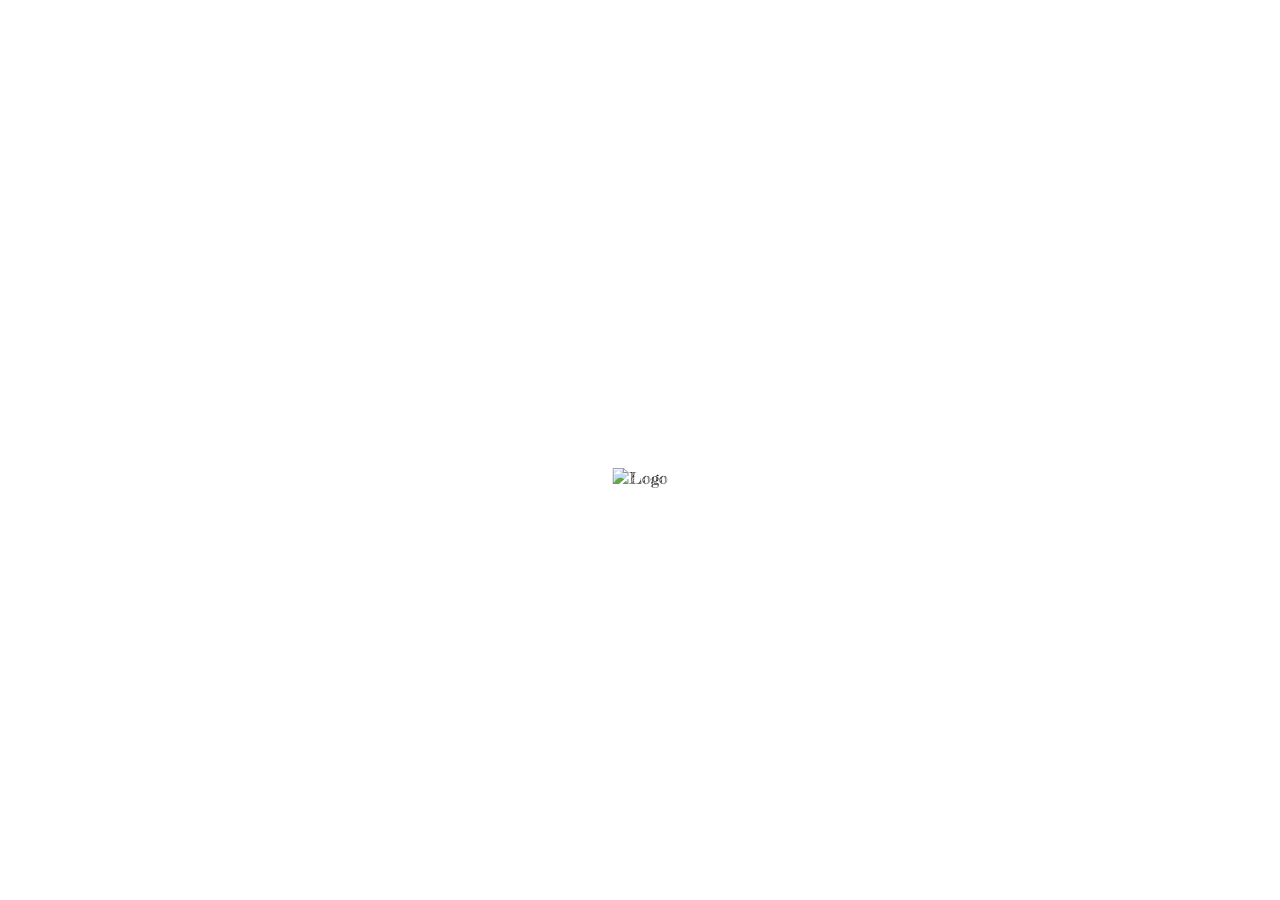
==== index.html @ eb3a0b73 "v1" ====
<!DOCTYPE html>
<html lang="en">


<head>
    <meta charset="UTF-8">
    <meta name="viewport" content="width=device-width, initial-scale=1.0">
    <link rel="stylesheet" href="index.css?v=0.3">
    <link rel="stylesheet" href="https://cdnjs.cloudflare.com/ajax/libs/font-awesome/6.6.0/css/all.min.css"
    integrity="sha512-Kc323vGBEqzTmouAECnVceyQqyqdsSiqLQISBL29aUW4U/M7pSPA/gEUZQqv1cwx4OnYxTxve5UMg5GT6L4JJg=="
    crossorigin="anonymous" referrerpolicy="no-referrer" />
    <link rel="preconnect" href="https://fonts.googleapis.com">
    <link rel="preconnect" href="https://fonts.gstatic.com" crossorigin>
    <link href="https://fonts.googleapis.com/css2?family=Fredericka+the+Great&family=Taprom&display=swap"
    rel="stylesheet">
    <link rel="icon" href="../portefolio/photo/bylogo.png">
    <title>Video d'intro</title>
    <link rel="icon" href="./photo/bylogo.png">
    <script src="./js/burger.js" defer></script>
</head>


<body>


  <header>
    <nav>
        <div class="image-container">
            <span class="logo" id="logo">
                <img src="./photo/bylogo1.png" alt="Logo" id="logo-img">
            </span>
        </div> 
        <div class="burger" id="burger"></div>
        <ul id="menu" class="menu">
            <li><a href="./acceuil/Acceuil.html">Acceuil</a></li>
            <li><a href="./présentation/presentation.html">Présentation</a></li>
            <li><a href="./compétence/competence.html">Compétence</a></li>
            <li><a href="./expérience/expérience.html">Expérience</a></li>
        </ul>
        <div class="close-btn" id="close-btn">X</div>
    </nav>
</header>


      <div class="BarreHaut">
      <video autoplay loop muted playsinline class="video">
            <source src="./video/loot.mp4" type="video/mp4">
      </video>
    <br> 
      <div class="BarreMillieu">
        <h1>Je suis : 
          <br>
           <span class="animation"></span>
        </h1>
      </div>
    </div>

    <script src="https://unpkg.com/typed.js@2.1.0/dist/typed.umd.js"></script>
    <script>
        var typed = new Typed('.animation', {
        strings: ['Developer.', 'Gamer.', 'Designer.', 'Guitariste.', 'Yohan Barbary.'],
        loop: true,
        typeSpeed: 110,
        backSpeed: 20,
    });
    </script>

</body>
</html>
---- index.css ----
.fredericka-the-great-regular {
    font-family: "Fredericka the Great", serif;
    font-weight: 400;
    font-style: normal;
}
* {
    margin: 0;
    padding: 0;
    font-family: "Fredericka the Great", serif;
    box-sizing: border-box;
}
:root {
    --backgroud-color: #000000;
    --text-color: #999;
    --title-color: #fff;
}
.BarreHaut{
    width: 100%;
    height: 100%;
}
.BarreHaut video{
    width: 100vw;
    height: 100vh;
    object-fit: cover;
    object-position: center;
    position: absolute;
    z-index: -1;
}

.BarreMillieu{
    display: flex;
    flex-direction: column;
    justify-content: center;
    text-align: center;
    align-items: center;
    position: relative;
    top: 40vh;
    transform: translateY(-50%);
}

.BarreMillieu h1{
    font-size: 4em;
    color: #ffffff;
}
.BarreMillieu span{
    color: #e8c500;
}
.BarreMillieu a:hover{
    color: #000;
    background-color: #e8c500;
    border: 2px solid #000;
}
header {

    background-color: var(--backgroud-color);
    position: fixed; 
    top: 0;
    left: 0;
    width: 100%;
    z-index: 10; 
}
nav {
    display: flex;
    justify-content: space-between;
}
.image-container {
    width: 100vw;  
    display: flex;
    justify-content: center;
    align-items: center;
    position: absolute; 
    top: 0px; 
    left: 0;
    z-index: 1; 
    cursor: pointer;
}
#logo-img {
    width: 100%;
    height: 110px;
    background-color: transparent;
}
nav ul {
    list-style: none;
    font-size: 1.5em;
}
nav ul li {
    display: inline-flex;
    margin: 5px 15px;
}
nav ul li a {
    color: var(--text-color);
    text-decoration: none;
    font-weight: 600;
}
.logo {
    position: absolute;
    top: 52vh; 
    left: 50%;
    transform: translateX(-50%); 
    z-index: 10; 
}
.logo.open img {
    display: none; 
}
.menu {
    display: none; 
    width: 100%;  
    background-color: var(--backgroud-color);
    border-radius: 10px;
    z-index: 9;
}
.menu.open {
    display: flex;
    justify-content: space-evenly;
}
.menu li {
    list-style: none;
    text-align: center;
    width: fit-content;
    display: flex;
    align-items: center;
    justify-content: center;
    height: 40px;
}

.menu li a {
    color: var(--text-color);
    text-decoration: none;
    font-weight: 600;
}
.logo.open:before {
    font-size: 50px;
    color: #fff;
    position: absolute;
    top: 15px;  
    right: 10px; 
    cursor: pointer;
}

.close-btn {
    position: absolute;
    top: 3px;  
    right: 10px;  
    font-size: 40px;  
    color: #fff;  
    cursor: pointer;  
    display: none; 
    z-index: 11;
}
.menu.open + .close-btn {
    display: block; 
    color: #e8c500;
}
#contact-links {
    display: inline-block; 
}
body.dark-mode #contact-links {
    display: none;
}

@media (max-width: 920px) {

    /* Réduire encore plus la taille de certains éléments */
    .presentation {
        margin: 0px;
        padding: 0px;
        display: flex;
        justify-content: center;

    }

    .presentation span {
        font-size: 0.7em;
    }

    .presentation p {
        font-size: 0.4em;
    }
    .presentation a {
        font-size: 0.9em;
    }

    /* Adapter le logo pour mobile */
    #logo-img {
        max-width: 120px;
    }


    /* Menu burger */
    nav ul {
        font-size: 1.3em;
        display: none;
         /* Par défaut caché */
    }

    .menu.open {
        display: flex;
        flex-wrap: wrap;
        justify-content: center;

    }

    .burger {
        display: block;
    }
    .close-btn{
        top: 0.6em;
    }
}
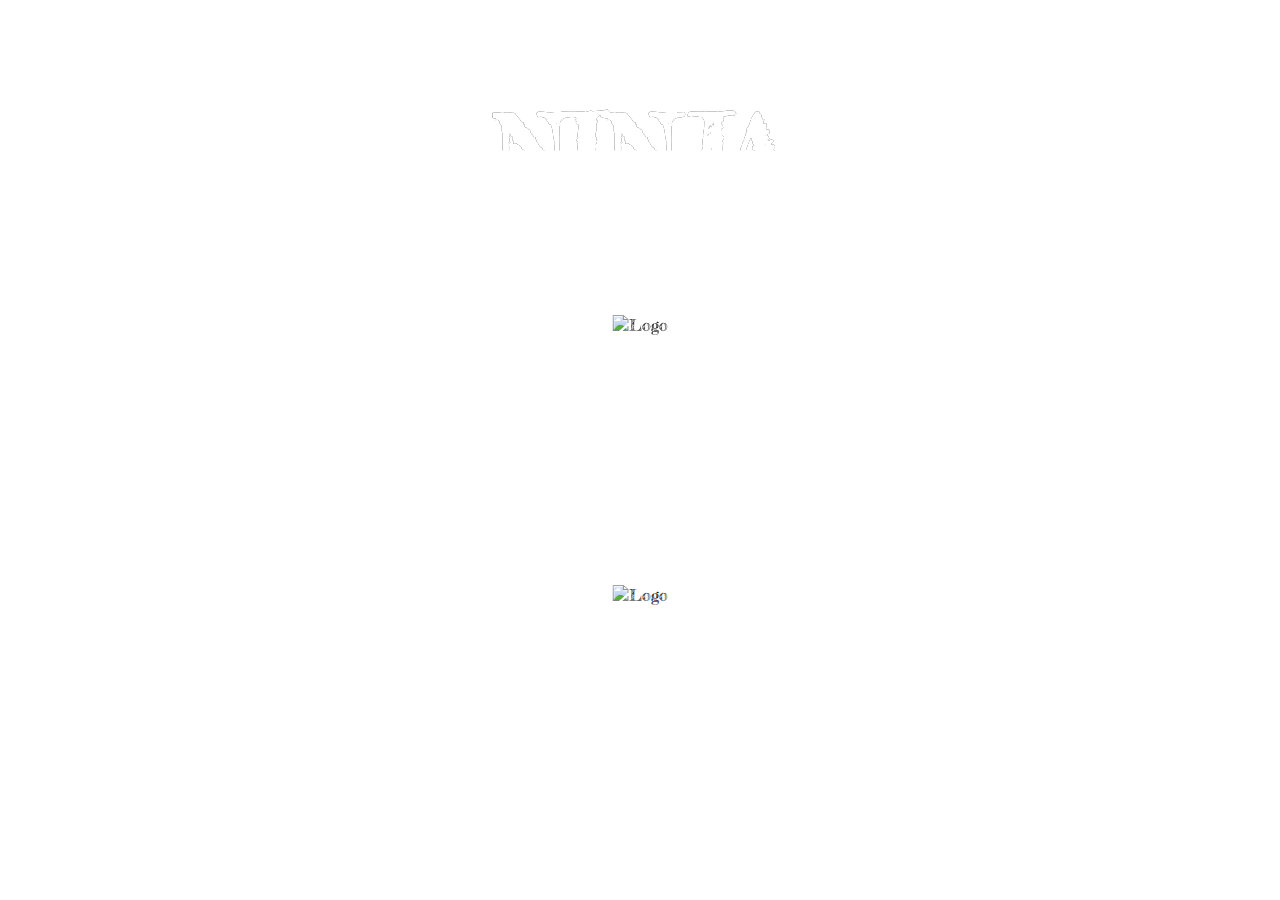
==== commit eca5bde4: "v0" ====
--- a/index.html
+++ b/index.html
@@ -1,69 +1,60 @@
 <!DOCTYPE html>
 <html lang="en">
-
 
 <head>
     <meta charset="UTF-8">
     <meta name="viewport" content="width=device-width, initial-scale=1.0">
     <link rel="stylesheet" href="index.css?v=0.3">
     <link rel="stylesheet" href="https://cdnjs.cloudflare.com/ajax/libs/font-awesome/6.6.0/css/all.min.css"
-    integrity="sha512-Kc323vGBEqzTmouAECnVceyQqyqdsSiqLQISBL29aUW4U/M7pSPA/gEUZQqv1cwx4OnYxTxve5UMg5GT6L4JJg=="
-    crossorigin="anonymous" referrerpolicy="no-referrer" />
+        integrity="sha512-Kc323vGBEqzTmouAECnVceyQqyqdsSiqLQISBL29aUW4U/M7pSPA/gEUZQqv1cwx4OnYxTxve5UMg5GT6L4JJg=="
+        crossorigin="anonymous" referrerpolicy="no-referrer" />
     <link rel="preconnect" href="https://fonts.googleapis.com">
     <link rel="preconnect" href="https://fonts.gstatic.com" crossorigin>
     <link href="https://fonts.googleapis.com/css2?family=Fredericka+the+Great&family=Taprom&display=swap"
-    rel="stylesheet">
-    <link rel="icon" href="../portefolio/photo/bylogo.png">
-    <title>Video d'intro</title>
+        rel="stylesheet">
     <link rel="icon" href="./photo/bylogo.png">
-    <script src="./js/burger.js" defer></script>
+    <title>Index</title>
+    <script src="../Tutorial-Kyoshiro/js/slash.js" defer></script>
+    <script src="../Tutorial-Kyoshiro/js/burger.js" defer></script>
 </head>
 
+<body>
+    <header>
+        <nav>
+      
+          <div class="image-container">
+                <span class="logo" id="logo">
+                    <img src="../Tutorial-Kyoshiro/photo/bsr2.png" alt="Logo" id="logo-img">
+                </span>
+          </div>
+  
+          <div class="burger" id="burger"></div>
+  
+          <ul id="menu" class="menu">
+                <li><a href="../Tutorial-Kyoshiro/ninja/ninja.html">START</a></li>
+          </ul>
 
-<body>
+          <div class="close-btn" id="close-btn">
+                <img src="../Tutorial-Kyoshiro/photo/bsr1.png" alt="bsr1" id="logo-img2">            
+          </div>
+        
+        </nav>
+    </header>
 
+    <div class="BarreHaut">
+        
+      <video autoplay loop muted playsinline class="video">
+            <source src="../Tutorial-Kyoshiro/video/noir.mp4" type="video/mp4">
+      </video>
 
-  <header>
-    <nav>
-        <div class="image-container">
-            <span class="logo" id="logo">
-                <img src="./photo/bylogo1.png" alt="Logo" id="logo-img">
+      <div class="bdo">
+            <h1 class="ninja" contenteditable data-heading="ninja">ninja</h1>
+            <span class="logo1" id="logo1">
+                <img src="../Tutorial-Kyoshiro/photo/bdoLettre1.png" alt="Logo" id="logo-img1">
             </span>
-        </div> 
-        <div class="burger" id="burger"></div>
-        <ul id="menu" class="menu">
-            <li><a href="./acceuil/Acceuil.html">Acceuil</a></li>
-            <li><a href="./présentation/presentation.html">Présentation</a></li>
-            <li><a href="./compétence/competence.html">Compétence</a></li>
-            <li><a href="./expérience/expérience.html">Expérience</a></li>
-        </ul>
-        <div class="close-btn" id="close-btn">X</div>
-    </nav>
-</header>
+      </div>
+  
+     </div>
 
-
-      <div class="BarreHaut">
-      <video autoplay loop muted playsinline class="video">
-            <source src="./video/loot.mp4" type="video/mp4">
-      </video>
-    <br> 
-      <div class="BarreMillieu">
-        <h1>Je suis : 
-          <br>
-           <span class="animation"></span>
-        </h1>
-      </div>
-    </div>
-
-    <script src="https://unpkg.com/typed.js@2.1.0/dist/typed.umd.js"></script>
-    <script>
-        var typed = new Typed('.animation', {
-        strings: ['Developer.', 'Gamer.', 'Designer.', 'Guitariste.', 'Yohan Barbary.'],
-        loop: true,
-        typeSpeed: 110,
-        backSpeed: 20,
-    });
-    </script>
-
-</body>
-</html>+    </body>
+   </html>
--- a/index.css
+++ b/index.css
@@ -1,118 +1,151 @@
-.fredericka-the-great-regular {
-    font-family: "Fredericka the Great", serif;
-    font-weight: 400;
-    font-style: normal;
-}
+/* Reset */
 * {
     margin: 0;
     padding: 0;
     font-family: "Fredericka the Great", serif;
     box-sizing: border-box;
 }
+
 :root {
     --backgroud-color: #000000;
     --text-color: #999;
     --title-color: #fff;
 }
-.BarreHaut{
+
+.video {
+    position: absolute;
+    top: 0;
+    left: 0;
     width: 100%;
     height: 100%;
-}
-.BarreHaut video{
+    object-fit: cover; /* Remplir l'écran sans déformer la vidéo */
+    z-index: -1; /* Assurez-vous que la vidéo est en arrière-plan */
+}
+/* Body and page styling */
+body {
+    overflow: hidden;
+    animation: bg 1s forwards;
+    animation-delay: 2s;
     width: 100vw;
     height: 100vh;
-    object-fit: cover;
-    object-position: center;
-    position: absolute;
-    z-index: -1;
-}
-
-.BarreMillieu{
-    display: flex;
-    flex-direction: column;
-    justify-content: center;
-    text-align: center;
-    align-items: center;
-    position: relative;
-    top: 40vh;
-    transform: translateY(-50%);
-}
-
-.BarreMillieu h1{
-    font-size: 4em;
-    color: #ffffff;
-}
-.BarreMillieu span{
-    color: #e8c500;
-}
-.BarreMillieu a:hover{
-    color: #000;
-    background-color: #e8c500;
-    border: 2px solid #000;
-}
+    overflow: hidden;
+}
+
+/* Navigation bar */
 header {
-
     background-color: var(--backgroud-color);
-    position: fixed; 
+    position: fixed;
     top: 0;
     left: 0;
     width: 100%;
-    z-index: 10; 
-}
+    z-index: 10;
+}
+
 nav {
     display: flex;
     justify-content: space-between;
 }
+
+.bsr1 {
+    top: 3px;
+    right: 10px;
+    font-size: 10px;
+    color: #fff;
+    z-index: 11;
+}
+
 .image-container {
-    width: 100vw;  
+    width: 100vw;
     display: flex;
     justify-content: center;
     align-items: center;
-    position: absolute; 
-    top: 0px; 
-    left: 0;
-    z-index: 1; 
+    position: absolute;
+    top: 0;
+    left: 0;
+    z-index: 1;
     cursor: pointer;
 }
+
+.bdo {
+    width: 100vw;
+    display: flex;
+    justify-content: center;
+    align-items: center;
+    position: absolute;
+    top: 0;
+    left: 0;
+    z-index: 1;
+    cursor: pointer;
+}
+
 #logo-img {
     width: 100%;
     height: 110px;
     background-color: transparent;
 }
+
+#logo-img1 {
+    width: 35vw;
+    height: 160px;
+    background-color: transparent;
+}
+
+#logo-img2 {
+    width: 3vw;
+    height: 45px;
+    background-color: transparent;
+}
+
 nav ul {
     list-style: none;
     font-size: 1.5em;
 }
+
 nav ul li {
     display: inline-flex;
     margin: 5px 15px;
 }
+
 nav ul li a {
     color: var(--text-color);
     text-decoration: none;
     font-weight: 600;
 }
+
+/* Menu and logo position */
 .logo {
     position: absolute;
-    top: 52vh; 
+    top: 35vh;
     left: 50%;
-    transform: translateX(-50%); 
-    z-index: 10; 
-}
+    transform: translateX(-50%);
+    z-index: 10;
+}
+
+.logo1 {
+    position: absolute;
+    top: 65vh;
+    left: 50%;
+    transform: translateX(-50%);
+    z-index: 10;
+}
+
 .logo.open img {
-    display: none; 
-}
+    display: none;
+}
+
 .menu {
-    display: none; 
-    width: 100%;  
+    display: none;
+    width: 100%;
     background-color: var(--backgroud-color);
     border-radius: 10px;
     z-index: 9;
 }
+
 .menu.open {
     display: flex;
     justify-content: space-evenly;
 }
+
 .menu li {
     list-style: none;
     text-align: center;
@@ -128,83 +161,156 @@
     text-decoration: none;
     font-weight: 600;
 }
+
 .logo.open:before {
     font-size: 50px;
     color: #fff;
     position: absolute;
-    top: 15px;  
-    right: 10px; 
+    top: 15px;
+    right: 10px;
     cursor: pointer;
 }
 
 .close-btn {
     position: absolute;
-    top: 3px;  
-    right: 10px;  
-    font-size: 40px;  
-    color: #fff;  
-    cursor: pointer;  
-    display: none; 
+    top: 3px;
+    right: 10px;
+    font-size: 40px;
+    color: #fff;
+    cursor: pointer;
+    display: none;
     z-index: 11;
 }
+
 .menu.open + .close-btn {
-    display: block; 
+    display: block;
     color: #e8c500;
 }
-#contact-links {
-    display: inline-block; 
-}
-body.dark-mode #contact-links {
-    display: none;
-}
-
-@media (max-width: 920px) {
-
-    /* Réduire encore plus la taille de certains éléments */
-    .presentation {
-        margin: 0px;
-        padding: 0px;
-        display: flex;
-        justify-content: center;
-
-    }
-
-    .presentation span {
-        font-size: 0.7em;
-    }
-
-    .presentation p {
-        font-size: 0.4em;
-    }
-    .presentation a {
-        font-size: 0.9em;
-    }
-
-    /* Adapter le logo pour mobile */
-    #logo-img {
-        max-width: 120px;
-    }
-
-
-    /* Menu burger */
-    nav ul {
-        font-size: 1.3em;
-        display: none;
-         /* Par défaut caché */
-    }
-
-    .menu.open {
-        display: flex;
-        flex-wrap: wrap;
-        justify-content: center;
-
-    }
-
-    .burger {
-        display: block;
-    }
-    .close-btn{
-        top: 0.6em;
-    }
-}
-
+
+/* Animation de base pour l'effet de texte */
+.ninja {
+    color: white;
+    animation: animatext 1s;
+    animation-delay: 2s;
+    position: absolute;
+    top: 150px;
+    left: 50%;
+    transform: translate(-50%, -50%);
+    font-size: 100px;
+    font-weight: 600;
+    text-transform: uppercase;
+    margin: 0;
+}
+
+/* Pseudo-éléments before et after pour l'effet de barre */
+.ninja::before,
+.ninja::after {
+    content: attr(data-heading);
+    position: absolute;
+    left: 0;
+    overflow: hidden;
+}
+
+/* L'effet de texte avant */
+.ninja::before {
+    height: 50%;
+    color: black;
+}
+
+/* L'effet de texte après */
+.ninja::after {
+    height: 70%;
+    color: #fff;
+    animation: slash 2s forwards;
+    animation-delay: 3s;
+}
+
+@keyframes slash {
+    0% {
+        transform: translateX(0);
+    }
+
+    1% {
+        transform: translateX(0);
+        color: #000;
+    }
+
+    2% {
+        transform: translateX(0);
+        height: 49%;
+        color: #fff;
+    }
+
+    50% {
+        transform: translateX(0);
+    }
+
+    100% {
+        transform: translateX(-3px);
+        height: 49%;
+    }
+}
+
+@keyframes bg {
+    0% {
+        background-color: #fff;
+    }
+
+    1% {
+        background-color: #000;
+    }
+
+    40% {
+        background-color: #fff;
+    }
+}
+
+@keyframes animatext {
+    0% {
+        color: #000;
+    }
+
+    1% {
+        color: #fff;
+    }
+}
+
+/* Media Query pour les appareils mobiles (largeur max 768px) */
+@media only screen and (max-width: 768px) {
+    /* Adapter la taille de la vidéo pour qu'elle ne soit pas déformée */
+    .video {
+        object-fit: cover;  /* Assurez-vous que la vidéo couvre bien l'écran */
+        height: 100vh; /* Maintient la hauteur de la vidéo à 100% de la hauteur de la fenêtre */
+    }
+
+    /* Ajuster le texte du titre 'ninja' pour qu'il soit plus petit sur mobile */
+    .ninja {
+        font-size: 4em;
+        position: absolute;  /* Taille de texte réduite */
+        top: 10vh;  /* Position verticale ajustée */
+    }
+
+    /* Ajuster la taille du logo */
+    #logo-img1 {
+        width: 100vw;  /* Réduire la taille du logo */
+        height: auto;  /* Maintenir la proportion */
+    }
+
+    /* Ajuster la position du logo en bas */
+    .logo1 {
+        top: 80vh; /* Positionner plus bas sur l'écran */
+    }
+
+    /* Si vous avez des autres éléments qui doivent être ajustés pour les mobiles */
+    nav ul li {
+        font-size: 1.2em;  /* Ajuster la taille des liens de menu */
+    }
+
+    .logo {
+        top: 19vh;  /* Positionner plus bas pour que le logo ne soit pas trop haut */
+    }
+    #logo-img2{
+        width: 10vw;
+        height: 9vw;
+    }
+}
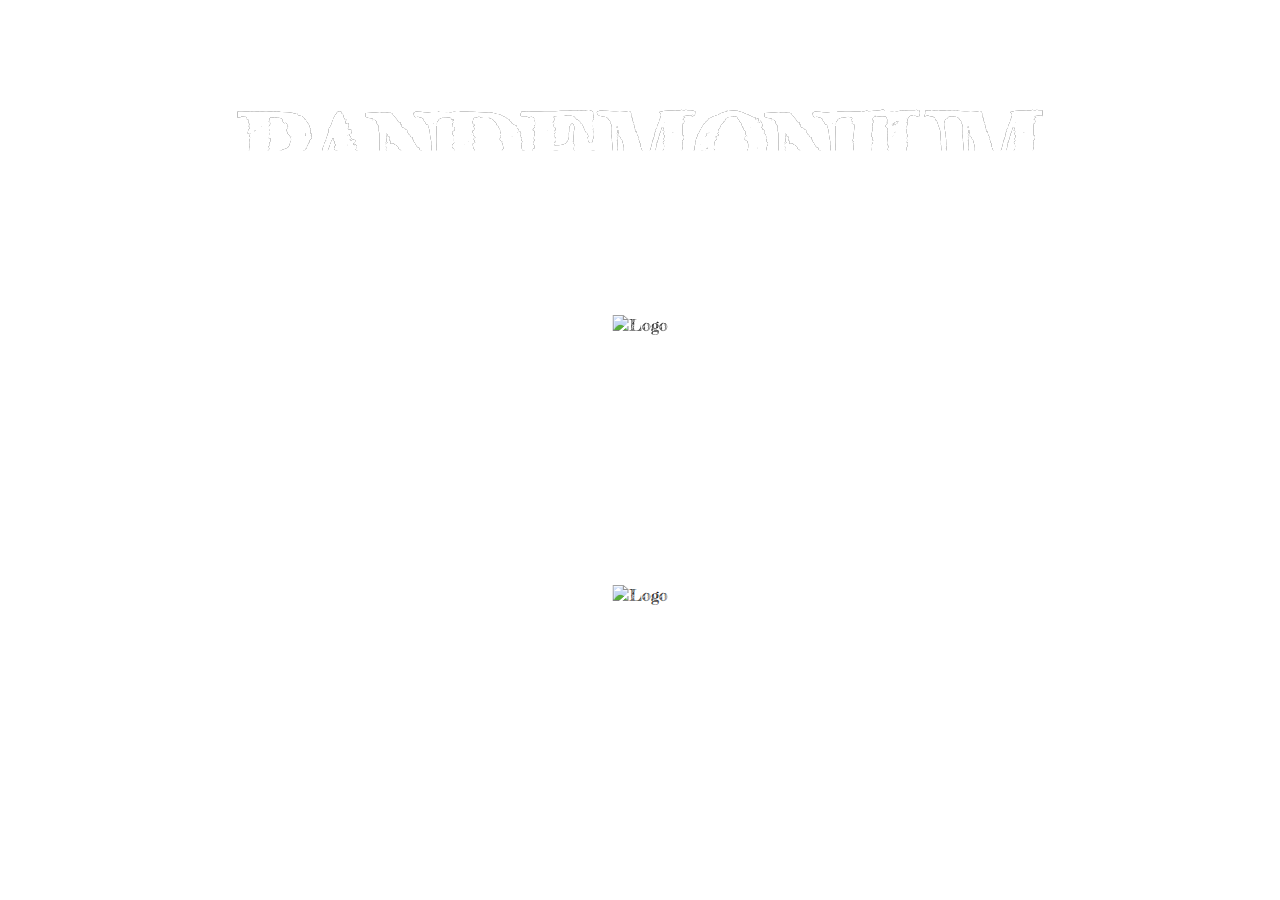
==== commit 743d8f24: "v1.1 game" ====
--- a/index.html
+++ b/index.html
@@ -31,7 +31,7 @@
           <div class="burger" id="burger"></div>
   
           <ul id="menu" class="menu">
-                <li><a href="../Tutorial-Kyoshiro/ninja/ninja.html">START</a></li>
+                <li><a href="../Tutorial-Kyoshiro/game/game.html">START</a></li>
           </ul>
 
           <div class="close-btn" id="close-btn">
@@ -48,7 +48,7 @@
       </video>
 
       <div class="bdo">
-            <h1 class="ninja" contenteditable data-heading="ninja">ninja</h1>
+            <h1 class="ninja" contenteditable data-heading="Pandemonium">Pandemonium</h1>
             <span class="logo1" id="logo1">
                 <img src="../Tutorial-Kyoshiro/photo/bdoLettre1.png" alt="Logo" id="logo-img1">
             </span>
--- a/index.css
+++ b/index.css
@@ -23,10 +23,9 @@
 }
 /* Body and page styling */
 body {
-    overflow: hidden;
     animation: bg 1s forwards;
     animation-delay: 2s;
-    width: 100vw;
+    width: 100%;
     height: 100vh;
     overflow: hidden;
 }
@@ -85,7 +84,7 @@
 }
 
 #logo-img1 {
-    width: 35vw;
+    width: 27vw;
     height: 160px;
     background-color: transparent;
 }
@@ -276,16 +275,17 @@
 }
 
 /* Media Query pour les appareils mobiles (largeur max 768px) */
-@media only screen and (max-width: 768px) {
+@media only screen and (max-width: 968px) {
     /* Adapter la taille de la vidéo pour qu'elle ne soit pas déformée */
     .video {
         object-fit: cover;  /* Assurez-vous que la vidéo couvre bien l'écran */
-        height: 100vh; /* Maintient la hauteur de la vidéo à 100% de la hauteur de la fenêtre */
+        height: 100vh; 
+        width: 100%;/* Maintient la hauteur de la vidéo à 100% de la hauteur de la fenêtre */
     }
 
     /* Ajuster le texte du titre 'ninja' pour qu'il soit plus petit sur mobile */
     .ninja {
-        font-size: 4em;
+        font-size: 3em;
         position: absolute;  /* Taille de texte réduite */
         top: 10vh;  /* Position verticale ajustée */
     }
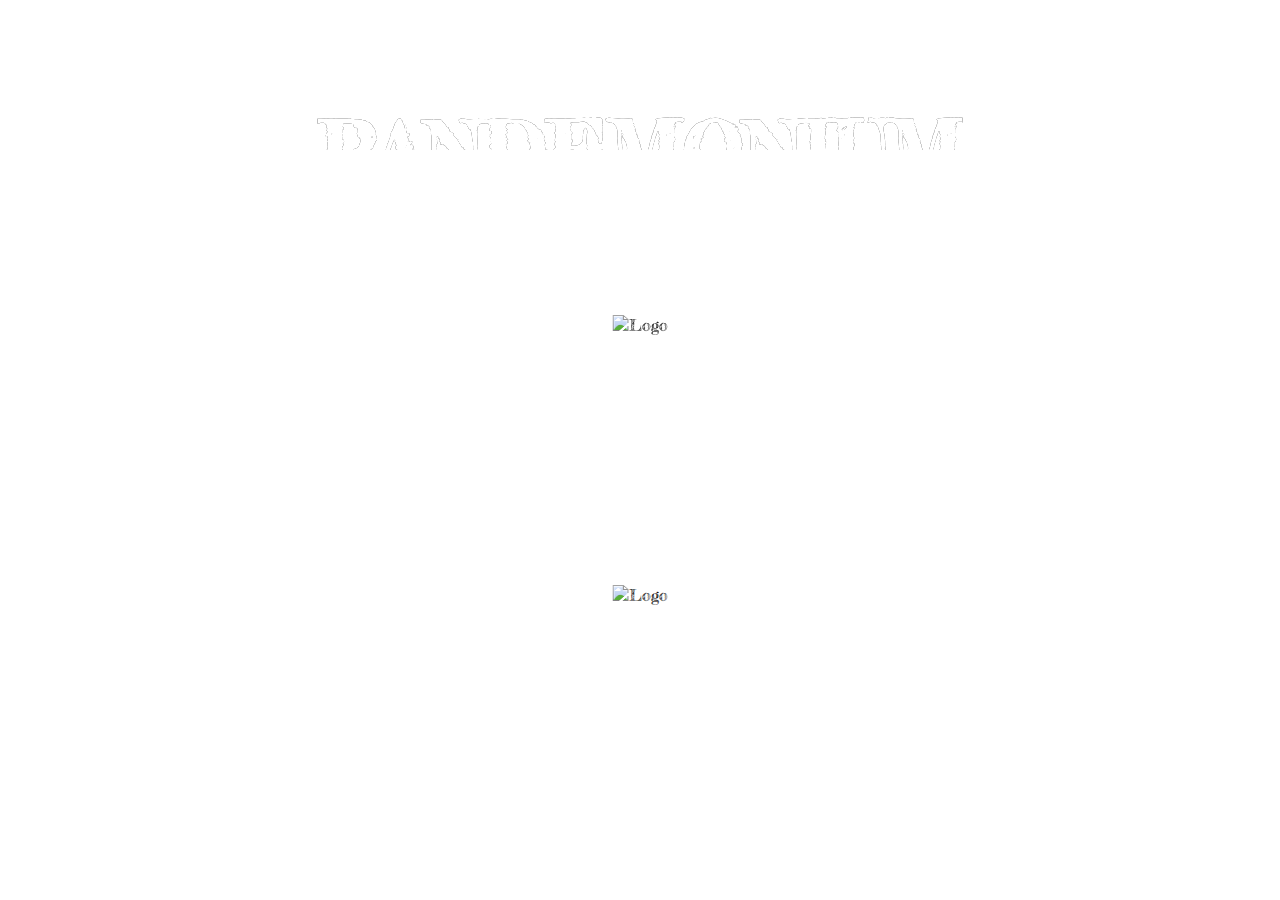
==== commit 6fffd442: "vgame" ====
--- a/index.html
+++ b/index.html
@@ -4,7 +4,7 @@
 <head>
     <meta charset="UTF-8">
     <meta name="viewport" content="width=device-width, initial-scale=1.0">
-    <link rel="stylesheet" href="index.css?v=0.3">
+    <link rel="stylesheet" href="index.css?v=0.4">
     <link rel="stylesheet" href="https://cdnjs.cloudflare.com/ajax/libs/font-awesome/6.6.0/css/all.min.css"
         integrity="sha512-Kc323vGBEqzTmouAECnVceyQqyqdsSiqLQISBL29aUW4U/M7pSPA/gEUZQqv1cwx4OnYxTxve5UMg5GT6L4JJg=="
         crossorigin="anonymous" referrerpolicy="no-referrer" />
--- a/index.css
+++ b/index.css
@@ -84,8 +84,8 @@
 }
 
 #logo-img1 {
-    width: 27vw;
-    height: 160px;
+    width: 25vw;
+    height: 140px;
     background-color: transparent;
 }
 
@@ -195,7 +195,7 @@
     top: 150px;
     left: 50%;
     transform: translate(-50%, -50%);
-    font-size: 100px;
+    font-size: 80px;
     font-weight: 600;
     text-transform: uppercase;
     margin: 0;
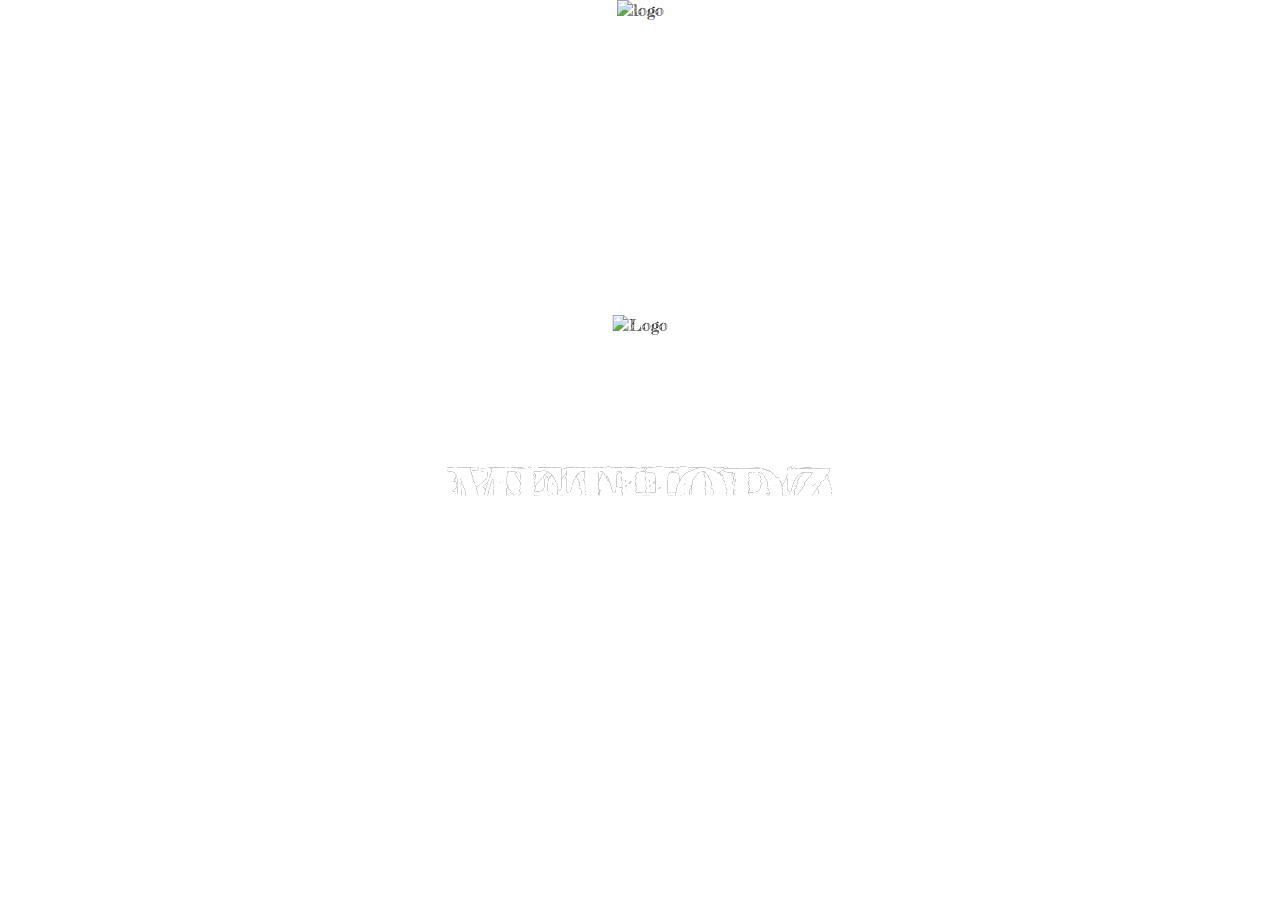
==== commit 36b1fbca: "v1 tel" ====
--- a/index.html
+++ b/index.html
@@ -31,7 +31,7 @@
           <div class="burger" id="burger"></div>
   
           <ul id="menu" class="menu">
-                <li><a href="../Tutorial-Kyoshiro/game/game.html">START</a></li>
+                <li><a href="../Tutorial-Kyoshiro/menuSelect/menuSelection.html">START</a></li>
           </ul>
 
           <div class="close-btn" id="close-btn">
@@ -48,9 +48,10 @@
       </video>
 
       <div class="bdo">
-            <h1 class="ninja" contenteditable data-heading="Pandemonium">Pandemonium</h1>
-            <span class="logo1" id="logo1">
-                <img src="../Tutorial-Kyoshiro/photo/bdoLettre1.png" alt="Logo" id="logo-img1">
+            <h1 class="ninja" contenteditable data-heading="Kyoshiro">Kyoshiro</h1>
+            <h2 class="ninja" contenteditable data-heading="MeThoDz">MeThoDz</h2>
+            <span class="lettreBDO">
+                <img src="../Tutorial-Kyoshiro/photo/bdoLettre1.png" alt="logo">
             </span>
       </div>
   
--- a/index.css
+++ b/index.css
@@ -5,23 +5,19 @@
     font-family: "Fredericka the Great", serif;
     box-sizing: border-box;
 }
-
 :root {
     --backgroud-color: #000000;
     --text-color: #999;
     --title-color: #fff;
 }
-
 .video {
     position: absolute;
-    top: 0;
-    left: 0;
-    width: 100%;
-    height: 100%;
-    object-fit: cover; /* Remplir l'écran sans déformer la vidéo */
-    z-index: -1; /* Assurez-vous que la vidéo est en arrière-plan */
-}
-/* Body and page styling */
+    overflow: clip;
+    width: 100vw;
+    height: 100vh;
+    object-fit: cover; 
+    z-index: -1; 
+}
 body {
     animation: bg 1s forwards;
     animation-delay: 2s;
@@ -29,8 +25,6 @@
     height: 100vh;
     overflow: hidden;
 }
-
-/* Navigation bar */
 header {
     background-color: var(--backgroud-color);
     position: fixed;
@@ -39,12 +33,10 @@
     width: 100%;
     z-index: 10;
 }
-
 nav {
     display: flex;
     justify-content: space-between;
 }
-
 .bsr1 {
     top: 3px;
     right: 10px;
@@ -52,7 +44,6 @@
     color: #fff;
     z-index: 11;
 }
-
 .image-container {
     width: 100vw;
     display: flex;
@@ -64,7 +55,6 @@
     z-index: 1;
     cursor: pointer;
 }
-
 .bdo {
     width: 100vw;
     display: flex;
@@ -78,7 +68,7 @@
 }
 
 #logo-img {
-    width: 100%;
+    width: 100px;
     height: 110px;
     background-color: transparent;
 }
@@ -122,7 +112,8 @@
 
 .logo1 {
     position: absolute;
-    top: 65vh;
+    
+    top: 150px;
     left: 50%;
     transform: translateX(-50%);
     z-index: 10;
@@ -134,7 +125,7 @@
 
 .menu {
     display: none;
-    width: 100%;
+    width: 100vw;
     background-color: var(--backgroud-color);
     border-radius: 10px;
     z-index: 9;
@@ -192,15 +183,14 @@
     animation: animatext 1s;
     animation-delay: 2s;
     position: absolute;
-    top: 150px;
+    top: 55vh;
     left: 50%;
     transform: translate(-50%, -50%);
-    font-size: 80px;
+    font-size: 70px;
     font-weight: 600;
     text-transform: uppercase;
     margin: 0;
 }
-
 /* Pseudo-éléments before et after pour l'effet de barre */
 .ninja::before,
 .ninja::after {
@@ -223,7 +213,6 @@
     animation: slash 2s forwards;
     animation-delay: 3s;
 }
-
 @keyframes slash {
     0% {
         transform: translateX(0);
@@ -233,84 +222,100 @@
         transform: translateX(0);
         color: #000;
     }
-
     2% {
         transform: translateX(0);
         height: 49%;
         color: #fff;
     }
-
     50% {
         transform: translateX(0);
     }
-
     100% {
         transform: translateX(-3px);
         height: 49%;
     }
 }
-
 @keyframes bg {
     0% {
         background-color: #fff;
     }
-
     1% {
         background-color: #000;
     }
-
     40% {
         background-color: #fff;
     }
 }
-
 @keyframes animatext {
     0% {
         color: #000;
     }
-
     1% {
         color: #fff;
     }
 }
 
 /* Media Query pour les appareils mobiles (largeur max 768px) */
-@media only screen and (max-width: 968px) {
+@media (width > 350px) and (width < 700px) {
     /* Adapter la taille de la vidéo pour qu'elle ne soit pas déformée */
     .video {
-        object-fit: cover;  /* Assurez-vous que la vidéo couvre bien l'écran */
+        object-fit: cover;
+        object-position: 100%;
         height: 100vh; 
-        width: 100%;/* Maintient la hauteur de la vidéo à 100% de la hauteur de la fenêtre */
-    }
-
-    /* Ajuster le texte du titre 'ninja' pour qu'il soit plus petit sur mobile */
-    .ninja {
-        font-size: 3em;
-        position: absolute;  /* Taille de texte réduite */
-        top: 10vh;  /* Position verticale ajustée */
-    }
-
-    /* Ajuster la taille du logo */
+        width: 100vw;
+        position: relative;
+    }
+    body{
+        height: 100vh; 
+        width: 100vw;
+        overflow: hidden;
+        position: relative;
+    }
+ .bdo h1{
+    font-size: 3.5em;
+    top: 75vh;
+    left: 50%; 
+ }
+ .bdo h2{
+    font-size: 4em;
+    top: 84vh;
+    left:50%;
+ }
     #logo-img1 {
         width: 100vw;  /* Réduire la taille du logo */
-        height: auto;  /* Maintenir la proportion */
+        height: 100vh;  /* Maintenir la proportion */
     }
 
     /* Ajuster la position du logo en bas */
     .logo1 {
         top: 80vh; /* Positionner plus bas sur l'écran */
     }
-
     /* Si vous avez des autres éléments qui doivent être ajustés pour les mobiles */
     nav ul li {
-        font-size: 1.2em;  /* Ajuster la taille des liens de menu */
-    }
-
+        font-size: 1.2em;
+        display: inline-flex;  /* Ajuster la taille des liens de menu */
+    }
+    ul#menu.menu.open {
+        display: inline-flex;
+        justify-content: center;
+        align-items: center;
+        text-align: center;
+        width: 100vw;
+    }
     .logo {
-        top: 19vh;  /* Positionner plus bas pour que le logo ne soit pas trop haut */
+        top: 29vh;  /* Positionner plus bas pour que le logo ne soit pas trop haut */
     }
     #logo-img2{
         width: 10vw;
         height: 9vw;
     }
-}
+    .lettreBDO{
+        top: 35px;
+        overflow: hidden;
+        position: absolute;
+        width: 100vw;
+        height: 140px;
+        display: flex;
+        justify-content: center;
+    }
+}
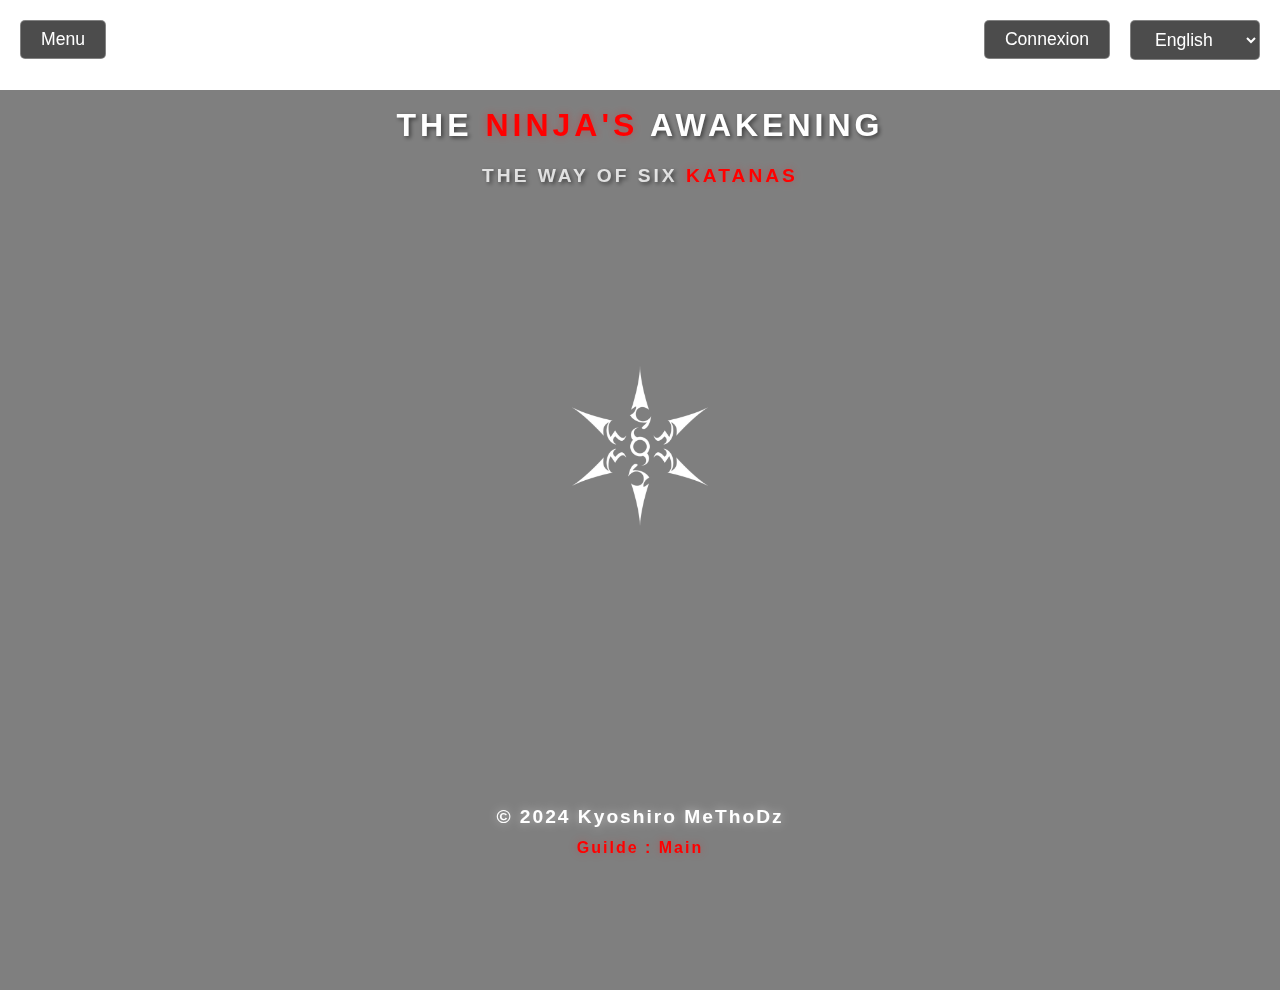
==== commit 0a43bdb2: "v1.0 tel" ====
--- a/index.html
+++ b/index.html
@@ -1,61 +1,120 @@
 <!DOCTYPE html>
-<html lang="en">
-
+<html lang="fr">
 <head>
     <meta charset="UTF-8">
     <meta name="viewport" content="width=device-width, initial-scale=1.0">
-    <link rel="stylesheet" href="index.css?v=0.4">
-    <link rel="stylesheet" href="https://cdnjs.cloudflare.com/ajax/libs/font-awesome/6.6.0/css/all.min.css"
-        integrity="sha512-Kc323vGBEqzTmouAECnVceyQqyqdsSiqLQISBL29aUW4U/M7pSPA/gEUZQqv1cwx4OnYxTxve5UMg5GT6L4JJg=="
-        crossorigin="anonymous" referrerpolicy="no-referrer" />
-    <link rel="preconnect" href="https://fonts.googleapis.com">
-    <link rel="preconnect" href="https://fonts.gstatic.com" crossorigin>
-    <link href="https://fonts.googleapis.com/css2?family=Fredericka+the+Great&family=Taprom&display=swap"
-        rel="stylesheet">
-    <link rel="icon" href="./photo/bylogo.png">
-    <title>Index</title>
-    <script src="../Tutorial-Kyoshiro/js/slash.js" defer></script>
-    <script src="../Tutorial-Kyoshiro/js/burger.js" defer></script>
+    <title>Mon Site</title>
+    <link rel="stylesheet" href="index.css">
 </head>
+<body>
+    <div class="video-background">
+        <video autoplay muted loop id="myVideo">
+            <source src="./video/noir.mp4" type="video/mp4">
+        </video>
+    </div>
 
-<body>
-    <header>
-        <nav>
-      
-          <div class="image-container">
-                <span class="logo" id="logo">
-                    <img src="../Tutorial-Kyoshiro/photo/bsr2.png" alt="Logo" id="logo-img">
-                </span>
-          </div>
-  
-          <div class="burger" id="burger"></div>
-  
-          <ul id="menu" class="menu">
-                <li><a href="../Tutorial-Kyoshiro/menuSelect/menuSelection.html">START</a></li>
-          </ul>
+    <div class="content">
+        <header>
+            <div class="language-selector">
+                <select id="langSelect" onchange="changeLanguage(this.value)">
+                    <option value="en">English</option>
+                    <option value="fr">Français</option>
+                    <option value="de">Deutsch</option>
+                    <option value="es">Español</option>
+                    <option value="ru">Русский</option>
+                </select>
+            </div>
+            <div class="identification-button">
+                <button class="menu-style-btn" id="identificationBtn">Connexion</button>
+            </div>
+            <div class="logout-button" style="display: none;">
+                <button class="menu-style-btn" id="logoutBtn">Déconnexion</button>
+            </div>
+            <div class="menu-button">
+                <button class="menu-style-btn menux1" id="menuBtn">Menu</button>
+            </div>
+            <div class="center-logo">
+                <img src="./photo/1715847_0-Photoroom.png" alt="logo" class="logo-icon">
+            </div>
+            <nav class="menu-items" id="menuItems">
+                <button class="close-btn" id="closeBtn">&times;</button>
+                <p class="welcome-text">Welcome to the Shadow Realm, Young <span class="ninja">Ninja</span></p>
+                <ul>
+                    <li><a href="./menu/menu.html" class="start-link">Start</a></li>
+                </ul>
+            </nav>
+            <h1>Path of the <span class="ninja">Ninja</span> Blade</h1>
+            <h2 class="subtitle">The Way of Six <span class="ninja">Katanas</span></h2>
+        </header>
 
-          <div class="close-btn" id="close-btn">
-                <img src="../Tutorial-Kyoshiro/photo/bsr1.png" alt="bsr1" id="logo-img2">            
-          </div>
-        
-        </nav>
-    </header>
+        <div class="identification-modal" id="identificationModal">
+            <div class="modal-content">
+                <button class="close-btn" id="closeIdentificationBtn">&times;</button>
+                <div class="form-container">
+                    <form id="registrationForm">
+                        <h2>Inscription</h2>
+                        <div class="form-group">
+                            <input type="text" id="lastName" name="lastName" placeholder="Nom de famille" required>
+                        </div>
+                        <div class="form-group">
+                            <input type="text" id="firstName" name="firstName" placeholder="Prénom" required>
+                        </div>
+                        <div class="form-group">
+                            <input type="number" id="level" name="level" placeholder="Niveau" required>
+                        </div>
+                        <div class="form-group">
+                            <select id="mainClass" name="mainClass" required>
+                                <option value="">Classe principale</option>
+                                <option value="ninja">Ninja</option>
+                                <option value="kunoichi">Kunoichi</option>
+                                <!-- Ajouter autres classes -->
+                            </select>
+                        </div>
+                        <div class="form-group">
+                            <input type="text" id="guild" name="guild" placeholder="Guilde" required>
+                        </div>
+                        <div class="form-group">
+                            <select id="platform" name="platform" required>
+                                <option value="">Plateforme</option>
+                                <option value="pc">PC</option>
+                                <option value="ps4">PS4</option>
+                                <option value="xbox">Xbox</option>
+                            </select>
+                        </div>
+                        <div class="form-group">
+                            <input type="text" id="username" name="username" placeholder="Pseudo" required>
+                        </div>
+                        <div class="form-group">
+                            <input type="password" id="password" name="password" placeholder="Mot de passe" required>
+                        </div>
+                        <button type="submit" class="submit-btn">S'inscrire</button>
+                    </form>
 
-    <div class="BarreHaut">
-        
-      <video autoplay loop muted playsinline class="video">
-            <source src="../Tutorial-Kyoshiro/video/noir.mp4" type="video/mp4">
-      </video>
+                    <form id="loginForm" style="display: none;">
+                        <h2>Connexion</h2>
+                        <div class="form-group">
+                            <input type="text" id="loginUsername" name="loginUsername" placeholder="Pseudo" required>
+                        </div>
+                        <div class="form-group">
+                            <input type="password" id="loginPassword" name="loginPassword" placeholder="Mot de passe" required>
+                        </div>
+                        <button type="submit" class="submit-btn">Se connecter</button>
+                    </form>
 
-      <div class="bdo">
-            <h1 class="ninja" contenteditable data-heading="Kyoshiro">Kyoshiro</h1>
-            <h2 class="ninja" contenteditable data-heading="MeThoDz">MeThoDz</h2>
-            <span class="lettreBDO">
-                <img src="../Tutorial-Kyoshiro/photo/bdoLettre1.png" alt="logo">
-            </span>
-      </div>
-  
-     </div>
+                    <p class="switch-form">
+                        <a href="#" id="switchForm">Déjà inscrit ? Se connecter</a>
+                    </p>
+                </div>
+            </div>
+        </div>
 
-    </body>
-   </html>
+        <footer>
+            <p>&copy; 2024 Kyoshiro MeThoDz</p>
+            <p class="guild">Guilde : Main</p>
+        </footer>
+    </div>
+    <script src="./js/main.js"></script>
+    <script src="./js/language.js"></script>
+    <script src="./js/identification.js"></script>
+</body>
+</html> --- a/index.css
+++ b/index.css
@@ -1,321 +1,797 @@
-/* Reset */
 * {
     margin: 0;
     padding: 0;
-    font-family: "Fredericka the Great", serif;
     box-sizing: border-box;
 }
-:root {
-    --backgroud-color: #000000;
-    --text-color: #999;
-    --title-color: #fff;
-}
-.video {
-    position: absolute;
-    overflow: clip;
-    width: 100vw;
-    height: 100vh;
-    object-fit: cover; 
-    z-index: -1; 
-}
+
 body {
-    animation: bg 1s forwards;
-    animation-delay: 2s;
-    width: 100%;
-    height: 100vh;
-    overflow: hidden;
-}
-header {
-    background-color: var(--backgroud-color);
+    font-family: Arial, sans-serif;
+    line-height: 1.6;
+    overflow-x: hidden;
+}
+
+.video-background {
     position: fixed;
     top: 0;
     left: 0;
     width: 100%;
-    z-index: 10;
-}
-nav {
-    display: flex;
-    justify-content: space-between;
-}
-.bsr1 {
-    top: 3px;
-    right: 10px;
-    font-size: 10px;
-    color: #fff;
-    z-index: 11;
-}
-.image-container {
-    width: 100vw;
-    display: flex;
-    justify-content: center;
-    align-items: center;
+    height: 100%;
+    z-index: -1;
+}
+
+#myVideo {
     position: absolute;
+    right: 0;
+    bottom: 0;
+    min-width: 100%;
+    min-height: 100%;
+    width: auto;
+    height: auto;
+    object-fit: cover;
+}
+
+.content {
+    position: relative;
+    z-index: 1;
+    background-color: rgba(0, 0, 0, 0.5); /* Fond semi-transparent pour une meilleure lisibilité */
+    min-height: 100vh;
+    color: white;
+}
+
+header {
+    padding: 0;
+    text-align: center;
+    height: 20vh;
+    position: relative;
+}
+
+nav ul {
+    list-style: none;
+    padding: 0;
+}
+
+nav ul li {
+    display: inline;
+    margin: 0 1rem;
+}
+
+nav ul li a {
+    color: white;
+    text-decoration: none;
+}
+
+nav ul li a:hover {
+    color: #ddd;
+}
+
+main {
+    padding: 2rem;
+}
+
+section {
+    margin-bottom: 2rem;
+}
+
+footer {
+    text-align: center;
+    padding: 1rem;
+    position: fixed;
+    bottom: 20px;
+    width: 100%;
+}
+
+footer p {
+    font-size: 1.2rem;
+    font-weight: bold;
+    text-shadow: 0 0 10px rgba(255, 255, 255, 0.5);
+    letter-spacing: 2px;
+    margin-bottom: 3px;
+}
+
+.burger-menu {
+    position: fixed;
+    top: 50%;
+    left: 50%;
+    transform: translateX(-50%);
+    z-index: 1000;
+}
+
+.burger-icon {
+    width: 100px;
+    height: 100px;
+    cursor: pointer;
+    transition: transform 0.5s ease;
+}
+
+.burger-icon:hover {
+    transform: scale(1.1);
+}
+
+.burger-icon.active {
+    transform: rotate(360deg);
+    opacity: 0;
+}
+
+.menu-items {
+    position: fixed;
     top: 0;
     left: 0;
-    z-index: 1;
-    cursor: pointer;
-}
-.bdo {
-    width: 100vw;
+    width: 100%;
+    height: 15vh;
+    background: rgba(0, 0, 0, 0.95);
+    padding: 0;
+    margin: 0;
+    transition: all 0.5s ease;
     display: flex;
-    justify-content: center;
+    flex-direction: column;
     align-items: center;
-    position: absolute;
+    justify-content: space-evenly;
+    visibility: hidden;
+    opacity: 0;
+    z-index: -1;
+    transform: translateY(-100%);
+    box-sizing: border-box;
+    overflow: hidden;
+}
+
+.menu-items.active {
+    visibility: visible;
+    opacity: 1;
+    z-index: 2000;
+    width: 100%;
+    height: 30vh;
+    position: fixed;
     top: 0;
     left: 0;
-    z-index: 1;
+    transform: translateY(0);
+}
+
+.menu-items ul {
+    position: relative;
+    left: 0;
+    transform: none;
+    margin: 5px 0;
+    display: flex;
+    flex-direction: row;
+    gap: 30px;
+    padding: 0 20px;
+    margin: 0;
+    width: 100%;
+    
+    list-style: none;
+    justify-content: center;
+}
+
+.menu-items ul li {
+    display: inline-block;
+    margin: 0;
+}
+
+.menu-items ul li a {
+    font-size: 0.8rem;
+    color: white;
+    text-decoration: none;
+    transition: color 0.3s ease;
+    text-transform: uppercase;
+    letter-spacing: 2px;
+    white-space: nowrap;
+}
+
+.menu-items ul li a:hover {
+    color: #ddd;
+}
+
+.close-btn {
+    position: relative;
+    top: 0;
+    left: 0;
+    transform: none;
+    margin-top: 5px;
+    background: none;
+    border: none;
+    color: white;
+    font-size: 30px;
     cursor: pointer;
-}
-
-#logo-img {
-    width: 100px;
-    height: 110px;
-    background-color: transparent;
-}
-
-#logo-img1 {
-    width: 25vw;
-    height: 140px;
-    background-color: transparent;
-}
-
-#logo-img2 {
-    width: 3vw;
-    height: 45px;
-    background-color: transparent;
-}
-
-nav ul {
-    list-style: none;
-    font-size: 1.5em;
-}
-
-nav ul li {
-    display: inline-flex;
-    margin: 5px 15px;
-}
-
-nav ul li a {
-    color: var(--text-color);
-    text-decoration: none;
-    font-weight: 600;
-}
-
-/* Menu and logo position */
-.logo {
-    position: absolute;
-    top: 35vh;
-    left: 50%;
-    transform: translateX(-50%);
-    z-index: 10;
-}
-
-.logo1 {
-    position: absolute;
-    
-    top: 150px;
-    left: 50%;
-    transform: translateX(-50%);
-    z-index: 10;
-}
-
-.logo.open img {
-    display: none;
-}
-
-.menu {
-    display: none;
-    width: 100vw;
-    background-color: var(--backgroud-color);
-    border-radius: 10px;
-    z-index: 9;
-}
-
-.menu.open {
-    display: flex;
-    justify-content: space-evenly;
-}
-
-.menu li {
-    list-style: none;
-    text-align: center;
-    width: fit-content;
+    width: 30px;
+    height: 30px;
     display: flex;
     align-items: center;
     justify-content: center;
-    height: 40px;
-}
-
-.menu li a {
-    color: var(--text-color);
-    text-decoration: none;
-    font-weight: 600;
-}
-
-.logo.open:before {
-    font-size: 50px;
-    color: #fff;
-    position: absolute;
-    top: 15px;
-    right: 10px;
+    transition: transform 0.3s ease;
+}
+
+.close-btn:hover {
+    transform: rotate(90deg);
+    color: #ff0000;
+}
+
+@media screen and (max-width: 768px) {
+    .menu-items ul {
+        gap: 15px;
+        padding: 0 10px;
+    }
+
+    .menu-items ul li a {
+        font-size: 1rem;
+    }
+}
+
+h1 {
+    font-family: 'Segoe UI', Tahoma, Geneva, Verdana, sans-serif;
+    text-transform: uppercase;
+    letter-spacing: 4px;
+    text-shadow: 2px 2px 4px rgba(0, 0, 0, 0.5);
+    margin-top: 90px;
+    padding-top: 10px;
+}
+
+.welcome-text {
+    position: relative;
+    top: 0;
+    width: 100%;
+    text-align: center;
+    font-size: 0.9rem;
+    color: white;
+    text-transform: uppercase;
+    letter-spacing: 2px;
+    margin: 5px 0;
+    text-shadow: 2px 2px 4px rgba(0, 0, 0, 0.5);
+}
+
+.start-link {
+    color: #ff0000 !important;
+    font-weight: bold;
+    transition: all 0.3s ease !important;
+    font-size: 0.9rem;
+}
+
+.start-link:hover {
+    color: #ff4444 !important;
+    text-shadow: 0 0 10px rgba(255, 0, 0, 0.5);
+}
+
+@media screen and (max-width: 700px) {
+    .burger-icon {
+        width: 70px;
+        height: 70px;
+    }
+
+    h1 {
+        font-size: 1.2rem;
+        margin-top: 10px;
+        letter-spacing: 2px;
+        position: relative;
+        top: 150px;
+    }
+
+    .menu-items.active {
+        width: 100%;
+        height: 25vh;
+        top: 0;
+        left: 0;
+        transform: translateY(0);
+    }
+
+    .welcome-text {
+        font-size: 0.8rem;
+        letter-spacing: 1px;
+    }
+
+    .start-link {
+        font-size: 0.8rem;
+    }
+
+    footer p {
+        font-size: 0.9rem;
+        letter-spacing: 1px;
+    }
+
+    .close-btn {
+        font-size: 25px;
+        width: 25px;
+        height: 25px;
+    }
+
+    .content {
+        padding: 10px;
+    }
+
+    .menu-items {
+        padding: 10px;
+    }
+
+    .logo-icon {
+        width: 125px;
+        height: 125px;
+    }
+}
+
+/* Pour les très petits écrans */
+@media screen and (max-width: 350px) {
+    .burger-icon {
+        width: 50px;
+        height: 50px;
+    }
+
+    .menu-items.active {
+        height: 30vh;
+        top: 0;
+    }
+
+    h1 {
+        font-size: 1.2rem;
+        margin-top: 15px;
+        letter-spacing: 2px;
+        position: relative;
+        top: 120px;
+    }
+
+    .logo-icon {
+        width: 125px;
+        height: 125px;
+    }
+}
+
+.language-selector {
+    position: fixed;
+    top: 20px;
+    right: 20px;
+    z-index: 1000;
+}
+
+.language-selector select {
+    padding: 5px 10px;
+    background: rgba(0, 0, 0, 0.7);
+    color: white;
+    border: 1px solid rgba(255, 255, 255, 0.3);
+    border-radius: 5px;
     cursor: pointer;
-}
-
-.close-btn {
-    position: absolute;
-    top: 3px;
-    right: 10px;
-    font-size: 40px;
-    color: #fff;
-    cursor: pointer;
-    display: none;
-    z-index: 11;
-}
-
-.menu.open + .close-btn {
-    display: block;
-    color: #e8c500;
-}
-
-/* Animation de base pour l'effet de texte */
-.ninja {
-    color: white;
-    animation: animatext 1s;
-    animation-delay: 2s;
-    position: absolute;
-    top: 55vh;
+    font-size: 0.9rem;
+}
+
+.language-selector select:hover {
+    background: rgba(0, 0, 0, 0.9);
+    border-color: rgba(255, 255, 255, 0.5);
+}
+
+@media screen and (max-width: 700px) {
+    .language-selector {
+        top: 10px;
+        right: 10px;
+    }
+    
+    .language-selector select {
+        font-size: 0.8rem;
+        padding: 3px 8px;
+    }
+}
+
+.center-logo {
+    position: fixed;
+    top: 50%;
     left: 50%;
     transform: translate(-50%, -50%);
-    font-size: 70px;
-    font-weight: 600;
+    z-index: 1000;
+}
+
+.logo-icon {
+    width: 200px;
+    height: 200px;
+    transition: transform 0.8s ease;
+    cursor: pointer;
+}
+
+.logo-icon.rotating {
+    transform: rotate(360deg);
+}
+
+/* Version mobile */
+@media screen and (max-width: 700px) {
+    .logo-icon {
+        width: 125px;
+        height: 125px;
+    }
+}
+
+.guild {
+    font-size: 1rem;
+    color: #ff0000;
+    margin-top: 3px;
+    text-shadow: 0 0 10px rgba(255, 0, 0, 0.3);
+}
+
+@media screen and (max-width: 700px) {
+    .guild {
+        font-size: 0.8rem;
+        margin-top: 2px;
+    }
+}
+
+.ninja {
+    color: #ff0000;
+    text-shadow: 0 0 10px rgba(255, 0, 0, 0.3);
+}
+
+.subtitle {
+    font-family: 'Segoe UI', Tahoma, Geneva, Verdana, sans-serif;
+    font-size: 1.2rem;
+    color: rgba(255, 255, 255, 0.8);
+    margin-top: 10px;
     text-transform: uppercase;
-    margin: 0;
-}
-/* Pseudo-éléments before et after pour l'effet de barre */
-.ninja::before,
-.ninja::after {
-    content: attr(data-heading);
-    position: absolute;
+    letter-spacing: 3px;
+    text-shadow: 2px 2px 4px rgba(0, 0, 0, 0.5);
+}
+
+@media screen and (max-width: 700px) {
+    .subtitle {
+        font-size: 0.9rem;
+        margin-top: 5px;
+        position: relative;
+        top: 150px;
+    }
+}
+
+@media screen and (max-width: 350px) {
+    .subtitle {
+        font-size: 0.8rem;
+        top: 120px;
+    }
+}
+
+.identification-button {
+    position: fixed;
+    top: 20px;
+    right: 170px;
+    z-index: 1000;
+}
+
+.menu-style-btn {
+    padding: 8px 20px;
+    background: rgba(0, 0, 0, 0.7);
+    color: white;
+    border: 1px solid rgba(255, 255, 255, 0.3);
+    border-radius: 5px;
+    cursor: pointer;
+    font-size: 1.1rem;
+    transition: all 0.3s ease;
+}
+
+.menu-style-btn:hover {
+    background: rgba(0, 0, 0, 0.9);
+    border-color: rgba(255, 255, 255, 0.5);
+    transform: scale(1.05);
+}
+
+.menu-style-btn, .language-selector select {
+    padding: 8px 20px;
+    background: rgba(0, 0, 0, 0.7);
+    color: white;
+    border: 1px solid rgba(255, 255, 255, 0.3);
+    border-radius: 5px;
+    cursor: pointer;
+    font-size: 1.1rem;
+    transition: all 0.3s ease;
+}
+
+.menu-style-btn:hover, .language-selector select:hover {
+    background: rgba(0, 0, 0, 0.9);
+    border-color: rgba(255, 255, 255, 0.5);
+    transform: scale(1.05);
+}
+
+@media screen and (max-width: 700px) {
+    .language-selector,
+    .identification-button,
+    .menux1 {
+        top: 40px;
+    }
+    
+    .language-selector {
+        right: 10px;
+    }
+    
+    .identification-button {
+        right: 130px;
+    }
+    
+    .menux1 {
+        left: 10px;
+    }
+    
+    .menu-style-btn, 
+    .language-selector select {
+        font-size: 0.9rem;
+        padding: 6px 12px;
+    }
+}
+
+/* Modifier la position du bouton menu */
+.menux1 {
+    position: fixed;
+    top: 20px;
+    left: 20px; /* Au lieu de right */
+    z-index: 1000;
+}
+
+/* Ajuster pour mobile */
+@media screen and (max-width: 700px) {
+    .menux1 {
+        top: 10px;
+        left: 10px;
+    }
+}
+
+/* Position des boutons sur desktop */
+.language-selector {
+    position: fixed;
+    top: 20px;
+    right: 20px;
+    z-index: 1000;
+}
+
+.identification-button {
+    position: fixed;
+    top: 20px;
+    right: 170px;
+    z-index: 1000;
+}
+
+.logout-button {
+    position: fixed;
+    top: 70px;
+    right: 20px;
+    z-index: 1000;
+    display: none;
+}
+
+.menux1 {
+    position: fixed;
+    top: 20px;
+    left: 20px;
+    z-index: 1000;
+}
+
+/* Ajustements pour mobile */
+@media screen and (max-width: 700px) {
+    .language-selector,
+    .identification-button,
+    .logout-button,
+    .menux1 {
+        top: 40px;
+    }
+    
+    .language-selector {
+        right: 10px;
+    }
+    
+    .identification-button {
+        right: 130px;
+    }
+
+    .logout-button {
+        top: 90px;
+        right: 10px;
+    }
+    
+    .menux1 {
+        left: 10px;
+    }
+}
+
+/* Pour les très petits écrans */
+@media screen and (max-width: 400px) {
+    .language-selector,
+    .identification-button,
+    .logout-button,
+    .menux1 {
+        top: 40px;
+    }
+
+    .language-selector {
+        right: 5px;
+    }
+    
+    .identification-button {
+        right: 85px;
+    }
+
+    .logout-button {
+        top: 90px;
+        right: 5px;
+    }
+
+    .menux1 {
+        left: 5px;
+    }
+
+    /* Réduire la taille des boutons */
+    .menu-style-btn, 
+    .language-selector select {
+        font-size: 0.75rem;
+        padding: 4px 8px;
+    }
+
+    /* Ajuster la taille du texte des boutons spécifiques */
+    #identificationBtn,
+    #logoutBtn,
+    #menuBtn {
+        font-size: 0.75rem;
+        padding: 4px 8px;
+    }
+}
+
+/* Pour les écrans encore plus petits */
+@media screen and (max-width: 350px) {
+    .menu-style-btn, 
+    .language-selector select {
+        font-size: 0.7rem;
+        padding: 3px 6px;
+    }
+
+    .identification-button {
+        right: 240px;
+    }
+
+    .logout-button {
+        right: 240px;
+    }
+}
+
+/* Style pour le bouton d'identification */
+.identification-button button {
+    color: white; /* S'assurer que le texte est visible */
+    opacity: 1; /* S'assurer que le texte n'est pas transparent */
+    display: inline-block; /* S'assurer que le texte est affiché */
+    padding: 8px 20px;
+    background: rgba(0, 0, 0, 0.7);
+    border: 1px solid rgba(255, 255, 255, 0.3);
+    border-radius: 5px;
+    cursor: pointer;
+    font-size: 1.1rem;
+    transition: all 0.3s ease;
+}
+
+/* Ajuster pour mobile */
+@media screen and (max-width: 700px) {
+    .identification-button button {
+        font-size: 0.9rem;
+        padding: 6px 12px;
+    }
+}
+
+#identificationBtn {
+    color: white !important;
+    content: "Identification" !important;
+    visibility: visible !important;
+    display: inline-block !important;
+}
+
+/* Styles pour le modal d'identification */
+.identification-modal {
+    display: none;
+    position: fixed;
+    top: 0;
     left: 0;
-    overflow: hidden;
-}
-
-/* L'effet de texte avant */
-.ninja::before {
-    height: 50%;
-    color: black;
-}
-
-/* L'effet de texte après */
-.ninja::after {
-    height: 70%;
-    color: #fff;
-    animation: slash 2s forwards;
-    animation-delay: 3s;
-}
-@keyframes slash {
-    0% {
-        transform: translateX(0);
-    }
-
-    1% {
-        transform: translateX(0);
-        color: #000;
-    }
-    2% {
-        transform: translateX(0);
-        height: 49%;
-        color: #fff;
-    }
-    50% {
-        transform: translateX(0);
-    }
-    100% {
-        transform: translateX(-3px);
-        height: 49%;
-    }
-}
-@keyframes bg {
-    0% {
-        background-color: #fff;
-    }
-    1% {
-        background-color: #000;
-    }
-    40% {
-        background-color: #fff;
-    }
-}
-@keyframes animatext {
-    0% {
-        color: #000;
-    }
-    1% {
-        color: #fff;
-    }
-}
-
-/* Media Query pour les appareils mobiles (largeur max 768px) */
-@media (width > 350px) and (width < 700px) {
-    /* Adapter la taille de la vidéo pour qu'elle ne soit pas déformée */
-    .video {
-        object-fit: cover;
-        object-position: 100%;
-        height: 100vh; 
-        width: 100vw;
-        position: relative;
-    }
-    body{
-        height: 100vh; 
-        width: 100vw;
-        overflow: hidden;
-        position: relative;
-    }
- .bdo h1{
-    font-size: 3.5em;
-    top: 75vh;
-    left: 50%; 
- }
- .bdo h2{
-    font-size: 4em;
-    top: 84vh;
-    left:50%;
- }
-    #logo-img1 {
-        width: 100vw;  /* Réduire la taille du logo */
-        height: 100vh;  /* Maintenir la proportion */
-    }
-
-    /* Ajuster la position du logo en bas */
-    .logo1 {
-        top: 80vh; /* Positionner plus bas sur l'écran */
-    }
-    /* Si vous avez des autres éléments qui doivent être ajustés pour les mobiles */
-    nav ul li {
-        font-size: 1.2em;
-        display: inline-flex;  /* Ajuster la taille des liens de menu */
-    }
-    ul#menu.menu.open {
-        display: inline-flex;
-        justify-content: center;
-        align-items: center;
-        text-align: center;
-        width: 100vw;
-    }
-    .logo {
-        top: 29vh;  /* Positionner plus bas pour que le logo ne soit pas trop haut */
-    }
-    #logo-img2{
-        width: 10vw;
-        height: 9vw;
-    }
-    .lettreBDO{
-        top: 35px;
-        overflow: hidden;
-        position: absolute;
-        width: 100vw;
-        height: 140px;
-        display: flex;
-        justify-content: center;
-    }
-}
+    width: 100%;
+    height: 100%;
+    background: rgba(0, 0, 0, 0.9);
+    z-index: 2000;
+}
+
+.identification-modal .modal-content {
+    position: relative;
+    width: 90%;
+    max-width: 500px;
+    margin: 50px auto;
+    background: rgba(0, 0, 0, 0.8);
+    border: 1px solid rgba(255, 0, 0, 0.3);
+    border-radius: 10px;
+    padding: 30px;
+}
+
+.form-container {
+    color: white;
+}
+
+.form-container h2 {
+    text-align: center;
+    color: #ff0000;
+    margin-bottom: 20px;
+    text-shadow: 0 0 10px rgba(255, 0, 0, 0.3);
+}
+
+.form-group {
+    margin-bottom: 15px;
+}
+
+.form-group input,
+.form-group select {
+    width: 100%;
+    padding: 10px;
+    background: rgba(0, 0, 0, 0.5);
+    border: 1px solid rgba(255, 255, 255, 0.2);
+    border-radius: 5px;
+    color: white;
+    font-size: 1rem;
+}
+
+.form-group input:focus,
+.form-group select:focus {
+    outline: none;
+    border-color: #ff0000;
+    box-shadow: 0 0 5px rgba(255, 0, 0, 0.3);
+}
+
+.submit-btn {
+    width: 100%;
+    padding: 12px;
+    background: rgba(255, 0, 0, 0.2);
+    border: 1px solid #ff0000;
+    color: white;
+    border-radius: 5px;
+    cursor: pointer;
+    font-size: 1.1rem;
+    transition: all 0.3s ease;
+}
+
+.submit-btn:hover {
+    background: rgba(255, 0, 0, 0.4);
+    transform: scale(1.02);
+}
+
+.switch-form {
+    text-align: center;
+    margin-top: 20px;
+}
+
+.switch-form a {
+    color: #ff0000;
+    text-decoration: none;
+    font-size: 0.9rem;
+}
+
+.switch-form a:hover {
+    text-decoration: underline;
+}
+
+/* Responsive design */
+@media screen and (max-width: 600px) {
+    .identification-modal .modal-content {
+        width: 95%;
+        margin: 20px auto;
+        padding: 20px;
+    }
+
+    .form-group input,
+    .form-group select {
+        font-size: 0.9rem;
+    }
+
+    .submit-btn {
+        font-size: 1rem;
+    }
+}
+
+.logout-button {
+    position: fixed;
+    top: 70px;
+    right: 20px;
+    z-index: 1000;
+    display: none;
+}
+
+/* Ajustements pour mobile */
+@media screen and (max-width: 700px) {
+    .logout-button {
+        top: 90px;
+        right: 10px;
+    }
+}
+
+/* Pour les très petits écrans */
+@media screen and (max-width: 400px) {
+    .logout-button {
+        top: 90px;
+        right: 5px;
+    }
+}